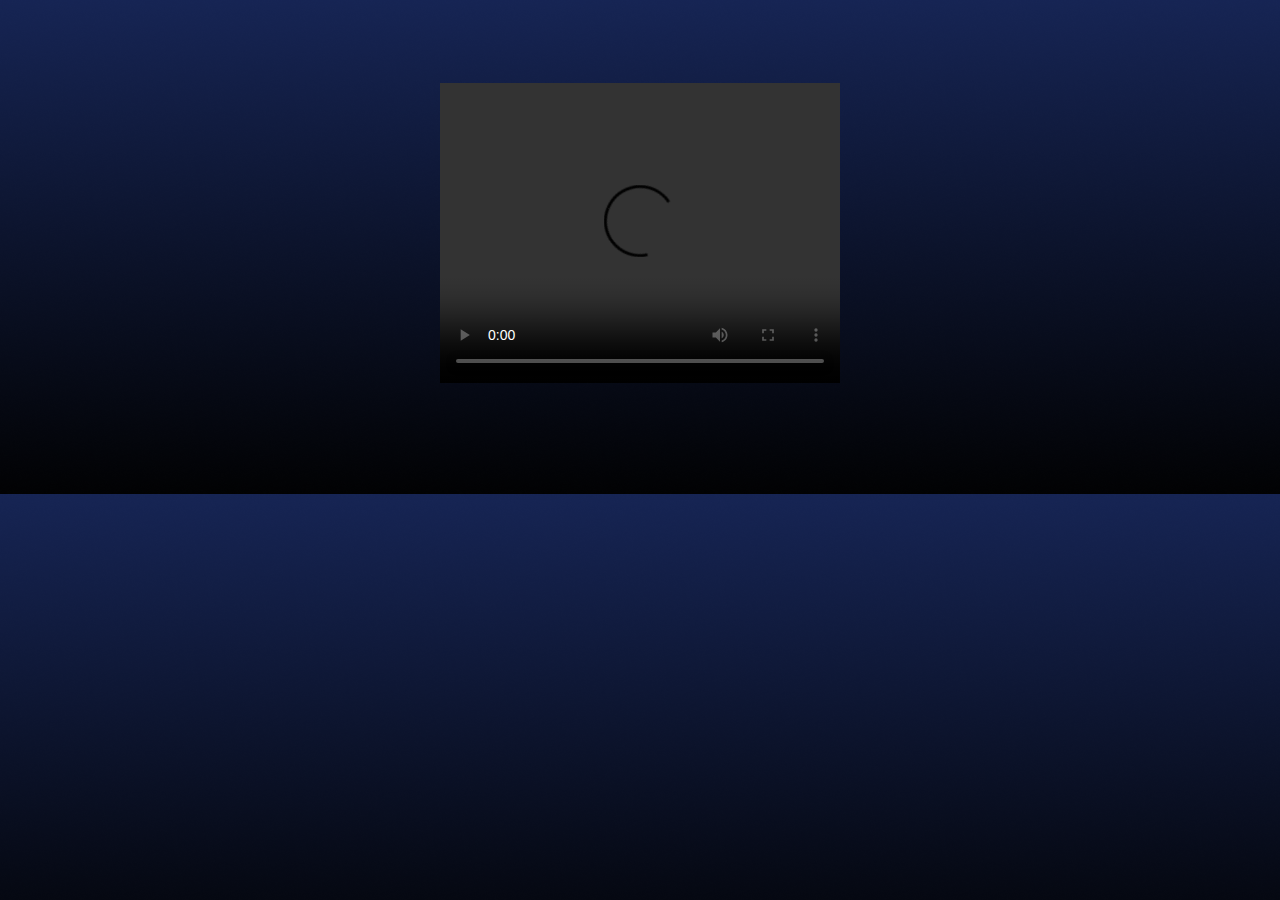
==== skyforce_player.html @ 83c59230 "Add files via upload" ====
<!DOCTYPE html>
<html lang="en">
<head>
    <meta charset="UTF-8">
    <meta name="viewport" content="width=device-width, initial-scale=1.0">
    <title>LAGN NOW</title>
    <style>
        body {
            background-image: url(Bg_1.png);
        }
        .movie{
            height: 50vh;
            display: flex;
            justify-content: center;
            align-items: center;
        }
    </style>
</head>
<body>
    <div class="movie">
     <video height="300px" width="400px" src="Sky Force 2025 HC WEBRip 1080p AVC AAC 2.0 ESub - Vegamovies.is.mkv" autoplay controls></video>
    </div>
</body>
</html>
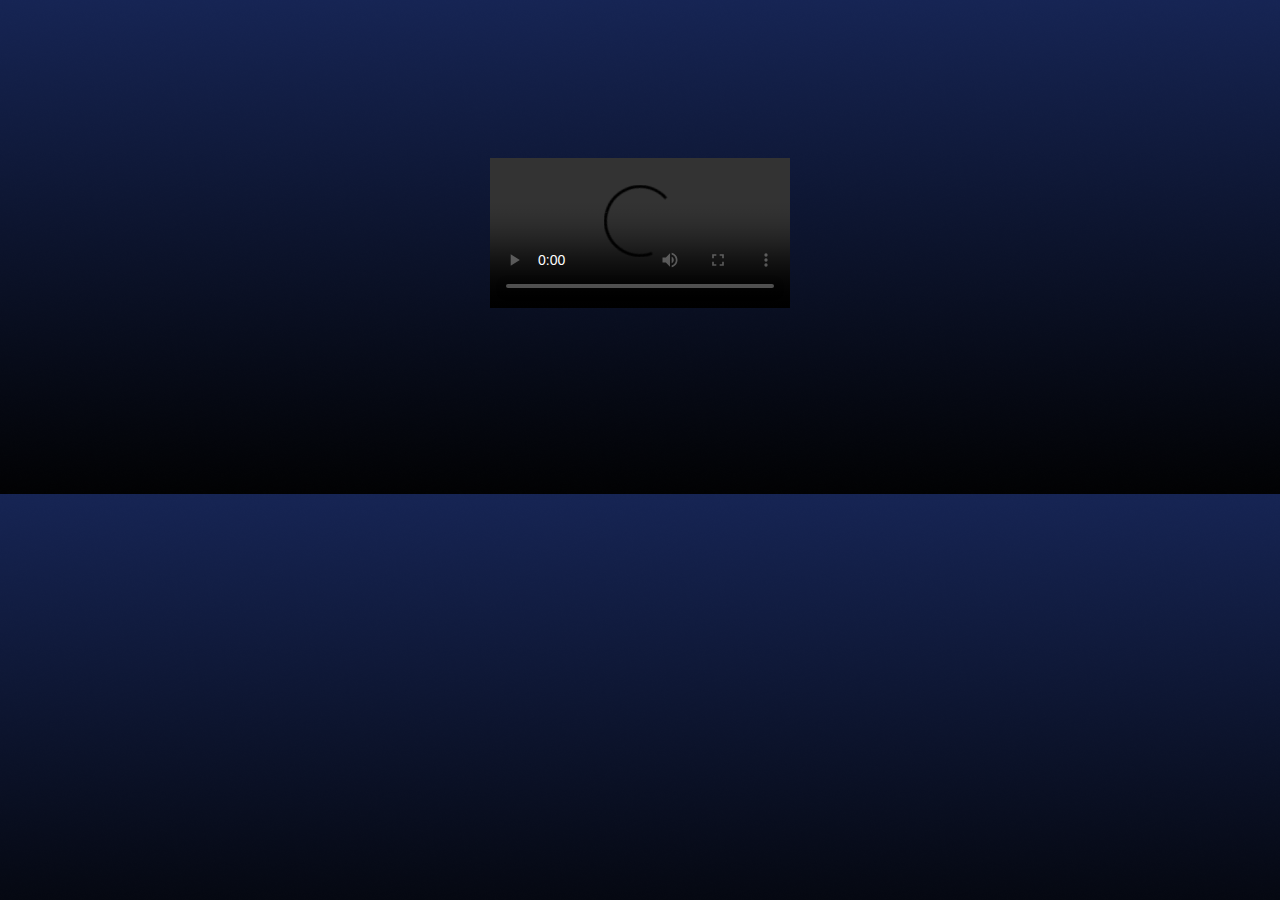
==== commit d07183b6: "Update skyforce_player.html" ====
--- a/skyforce_player.html
+++ b/skyforce_player.html
@@ -18,7 +18,10 @@
 </head>
 <body>
     <div class="movie">
-     <video height="300px" width="400px" src="Sky Force 2025 HC WEBRip 1080p AVC AAC 2.0 ESub - Vegamovies.is.mkv" autoplay controls></video>
+     <video controls autoplay>
+    <source src="skyforce_trailer.mp4" type="video/mp4">
+</video>
+
     </div>
 </body>
-</html>+</html>
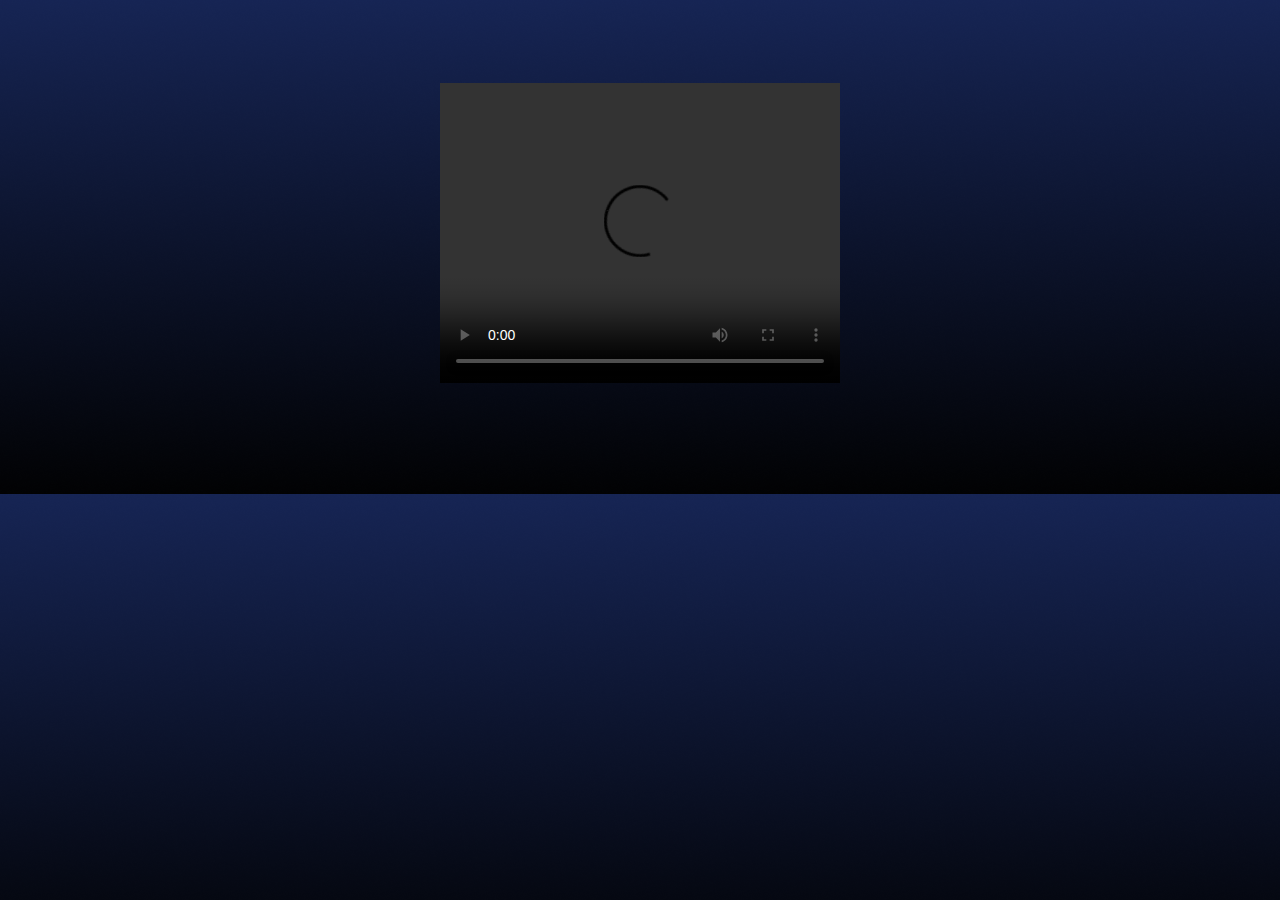
==== commit 92a110c8: "Update skyforce_player.html" ====
--- a/skyforce_player.html
+++ b/skyforce_player.html
@@ -18,7 +18,7 @@
 </head>
 <body>
     <div class="movie">
-     <video controls autoplay>
+     <video controls autoplay height="300px" width="400px">
     <source src="skyforce_trailer.mp4" type="video/mp4">
 </video>
 
